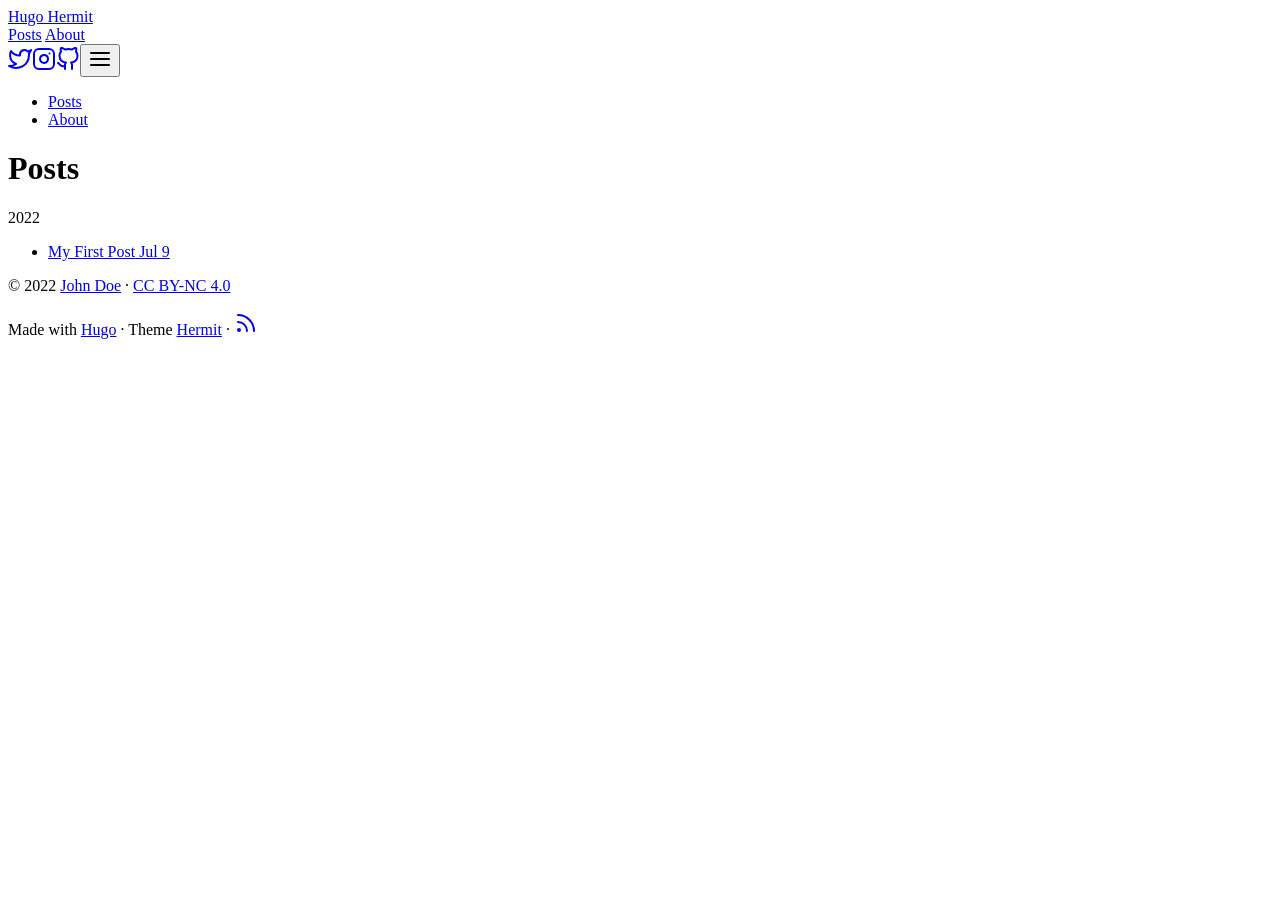
==== posts/index.html @ a2a975aa "deploy: e71528b0ad4938af892e83041ee62c88c301e64d" ====
<!doctype html><html lang=en-us><head><meta charset=utf-8><meta name=viewport content="width=device-width,initial-scale=1"><meta http-equiv=x-ua-compatible content="ie=edge"><meta name=theme-color content="#494f5c"><meta name=msapplication-TileColor content="#494f5c"><meta itemprop=name content="Posts"><meta itemprop=description content><meta property="og:title" content="Posts"><meta property="og:description" content><meta property="og:type" content="website"><meta property="og:url" content="https://blog.fleetingtimer.top/posts/"><meta name=twitter:card content="summary"><meta name=twitter:title content="Posts"><meta name=twitter:description content><link rel=apple-touch-icon sizes=180x180 href=/apple-touch-icon.png><link rel=icon type=image/png sizes=32x32 href=/favicon-32x32.png><link rel=icon type=image/png sizes=16x16 href=/favicon-16x16.png><link rel=manifest href=/site.webmanifest><link rel=mask-icon href=/safari-pinned-tab.svg color><link rel="shortcut icon" href=/favicon.ico><title>Posts</title><link rel=alternate type=application/rss+xml href=https://blog.fleetingtimer.top/posts/index.xml title=Posts><link rel=stylesheet href=https://blog.fleetingtimer.top/css/style.min.eac77496566fd7d5768fd650ddb0b2b181ca6a2d7c5fdd6fe6b8ba4bf47e566f.css integrity="sha256-6sd0llZv19V2j9ZQ3bCysYHKai18X91v5ri6S/R+Vm8=" crossorigin=anonymous></head><body id=page><header id=site-header class="animated slideInUp"><div class="hdr-wrapper section-inner"><div class=hdr-left><div class=site-branding><a href=https://blog.fleetingtimer.top>Hugo Hermit</a></div><nav class="site-nav hide-in-mobile"><a href=https://blog.fleetingtimer.top/posts/>Posts</a>
<a href=https://blog.fleetingtimer.top/about-hugo/>About</a></nav></div><div class="hdr-right hdr-icons"><span class="hdr-social hide-in-mobile"><a href=https://twitter.com/ target=_blank rel="noopener me" title=Twitter><svg xmlns="http://www.w3.org/2000/svg" class="feather" width="24" height="24" viewBox="0 0 24 24" fill="none" stroke="currentcolor" stroke-width="2" stroke-linecap="round" stroke-linejoin="round"><path d="M23 3a10.9 10.9.0 01-3.14 1.53 4.48 4.48.0 00-7.86 3v1A10.66 10.66.0 013 4s-4 9 5 13a11.64 11.64.0 01-7 2c9 5 20 0 20-11.5a4.5 4.5.0 00-.08-.83A7.72 7.72.0 0023 3z"/></svg></a><a href=https://instagram.com/ target=_blank rel="noopener me" title=Instagram><svg xmlns="http://www.w3.org/2000/svg" class="feather" width="24" height="24" viewBox="0 0 24 24" fill="none" stroke="currentcolor" stroke-width="2" stroke-linecap="round" stroke-linejoin="round"><rect x="2" y="2" width="20" height="20" rx="5" ry="5"/><path d="M16 11.37A4 4 0 1112.63 8 4 4 0 0116 11.37z"/><line x1="17.5" y1="6.5" x2="17.5" y2="6.5"/></svg></a><a href=https://github.com/ target=_blank rel="noopener me" title=Github><svg xmlns="http://www.w3.org/2000/svg" class="feather" width="24" height="24" viewBox="0 0 24 24" fill="none" stroke="currentcolor" stroke-width="2" stroke-linecap="round" stroke-linejoin="round"><path d="M9 19c-5 1.5-5-2.5-7-3m14 6v-3.87a3.37 3.37.0 00-.94-2.61c3.14-.35 6.44-1.54 6.44-7A5.44 5.44.0 0020 4.77 5.07 5.07.0 0019.91 1S18.73.65 16 2.48a13.38 13.38.0 00-7 0C6.27.65 5.09 1 5.09 1A5.07 5.07.0 005 4.77 5.44 5.44.0 003.5 8.55c0 5.42 3.3 6.61 6.44 7A3.37 3.37.0 009 18.13V22"/></svg></a></span><button id=menu-btn class=hdr-btn title=Menu><svg xmlns="http://www.w3.org/2000/svg" width="24" height="24" viewBox="0 0 24 24" fill="none" stroke="currentcolor" stroke-width="2" stroke-linecap="round" stroke-linejoin="round" class="feather feather-menu"><line x1="3" y1="12" x2="21" y2="12"/><line x1="3" y1="6" x2="21" y2="6"/><line x1="3" y1="18" x2="21" y2="18"/></svg></button></div></div></header><div id=mobile-menu class="animated fast"><ul><li><a href=https://blog.fleetingtimer.top/posts/>Posts</a></li><li><a href=https://blog.fleetingtimer.top/about-hugo/>About</a></li></ul></div><main class="site-main section-inner thin animated fadeIn faster"><h1>Posts</h1><div class=posts-group><div class=post-year id=2022>2022</div><ul class=posts-list><li class=post-item><a href=https://blog.fleetingtimer.top/posts/my-first-post/><span class=post-title>My First Post</span>
<span class=post-day>Jul 9</span></a></li></ul></div></main><footer id=site-footer class="section-inner thin animated fadeIn faster"><p>&copy; 2022 <a href=https://blog.fleetingtimer.top>John Doe</a> &#183; <a href=https://creativecommons.org/licenses/by-nc/4.0/ target=_blank rel=noopener>CC BY-NC 4.0</a></p><p>Made with <a href=https://gohugo.io/ target=_blank rel=noopener>Hugo</a> &#183; Theme <a href=https://github.com/Track3/hermit target=_blank rel=noopener>Hermit</a> &#183; <a href=https://blog.fleetingtimer.top/posts/index.xml target=_blank title=rss><svg xmlns="http://www.w3.org/2000/svg" width="24" height="24" viewBox="0 0 24 24" fill="none" stroke="currentcolor" stroke-width="2" stroke-linecap="round" stroke-linejoin="round" class="feather feather-rss"><path d="M4 11a9 9 0 019 9"/><path d="M4 4a16 16 0 0116 16"/><circle cx="5" cy="19" r="1"/></svg></a></p></footer><script src=https://blog.fleetingtimer.top/js/bundle.min.580988ed2982bcbb74a1773c7abea97b43e4c43b9324e10cda0813ec6ec4bb67.js integrity="sha256-WAmI7SmCvLt0oXc8er6pe0PkxDuTJOEM2ggT7G7Eu2c=" crossorigin=anonymous></script></body></html>
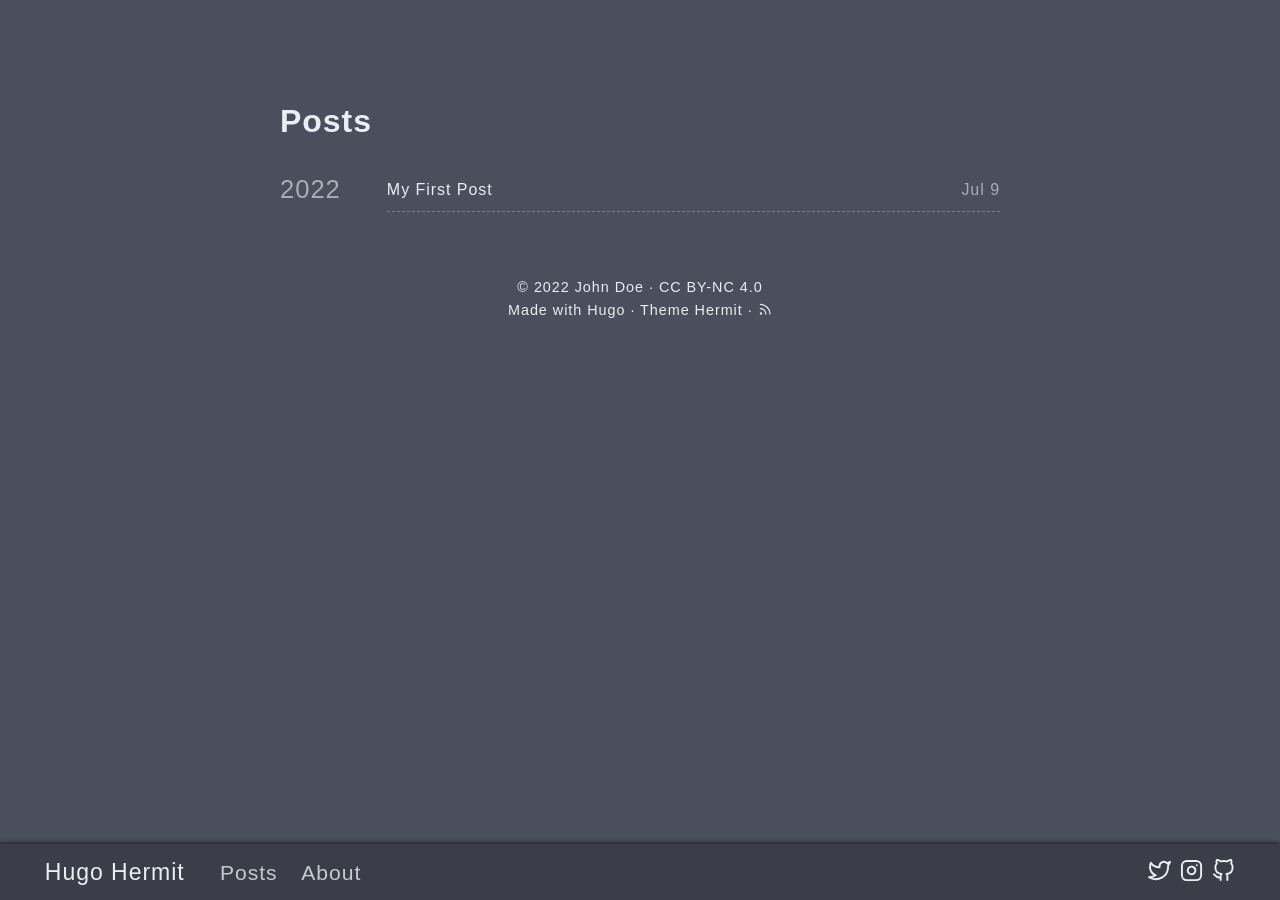
==== commit 07dbe681: "deploy: 2e430f9b9a7488ca18f07d260e35e0ac5beb6c5e" ====
--- a/posts/index.html
+++ b/posts/index.html
@@ -1,3 +1,3 @@
-<!doctype html><html lang=en-us><head><meta charset=utf-8><meta name=viewport content="width=device-width,initial-scale=1"><meta http-equiv=x-ua-compatible content="ie=edge"><meta name=theme-color content="#494f5c"><meta name=msapplication-TileColor content="#494f5c"><meta itemprop=name content="Posts"><meta itemprop=description content><meta property="og:title" content="Posts"><meta property="og:description" content><meta property="og:type" content="website"><meta property="og:url" content="https://blog.fleetingtimer.top/posts/"><meta name=twitter:card content="summary"><meta name=twitter:title content="Posts"><meta name=twitter:description content><link rel=apple-touch-icon sizes=180x180 href=/apple-touch-icon.png><link rel=icon type=image/png sizes=32x32 href=/favicon-32x32.png><link rel=icon type=image/png sizes=16x16 href=/favicon-16x16.png><link rel=manifest href=/site.webmanifest><link rel=mask-icon href=/safari-pinned-tab.svg color><link rel="shortcut icon" href=/favicon.ico><title>Posts</title><link rel=alternate type=application/rss+xml href=https://blog.fleetingtimer.top/posts/index.xml title=Posts><link rel=stylesheet href=https://blog.fleetingtimer.top/css/style.min.eac77496566fd7d5768fd650ddb0b2b181ca6a2d7c5fdd6fe6b8ba4bf47e566f.css integrity="sha256-6sd0llZv19V2j9ZQ3bCysYHKai18X91v5ri6S/R+Vm8=" crossorigin=anonymous></head><body id=page><header id=site-header class="animated slideInUp"><div class="hdr-wrapper section-inner"><div class=hdr-left><div class=site-branding><a href=https://blog.fleetingtimer.top>Hugo Hermit</a></div><nav class="site-nav hide-in-mobile"><a href=https://blog.fleetingtimer.top/posts/>Posts</a>
-<a href=https://blog.fleetingtimer.top/about-hugo/>About</a></nav></div><div class="hdr-right hdr-icons"><span class="hdr-social hide-in-mobile"><a href=https://twitter.com/ target=_blank rel="noopener me" title=Twitter><svg xmlns="http://www.w3.org/2000/svg" class="feather" width="24" height="24" viewBox="0 0 24 24" fill="none" stroke="currentcolor" stroke-width="2" stroke-linecap="round" stroke-linejoin="round"><path d="M23 3a10.9 10.9.0 01-3.14 1.53 4.48 4.48.0 00-7.86 3v1A10.66 10.66.0 013 4s-4 9 5 13a11.64 11.64.0 01-7 2c9 5 20 0 20-11.5a4.5 4.5.0 00-.08-.83A7.72 7.72.0 0023 3z"/></svg></a><a href=https://instagram.com/ target=_blank rel="noopener me" title=Instagram><svg xmlns="http://www.w3.org/2000/svg" class="feather" width="24" height="24" viewBox="0 0 24 24" fill="none" stroke="currentcolor" stroke-width="2" stroke-linecap="round" stroke-linejoin="round"><rect x="2" y="2" width="20" height="20" rx="5" ry="5"/><path d="M16 11.37A4 4 0 1112.63 8 4 4 0 0116 11.37z"/><line x1="17.5" y1="6.5" x2="17.5" y2="6.5"/></svg></a><a href=https://github.com/ target=_blank rel="noopener me" title=Github><svg xmlns="http://www.w3.org/2000/svg" class="feather" width="24" height="24" viewBox="0 0 24 24" fill="none" stroke="currentcolor" stroke-width="2" stroke-linecap="round" stroke-linejoin="round"><path d="M9 19c-5 1.5-5-2.5-7-3m14 6v-3.87a3.37 3.37.0 00-.94-2.61c3.14-.35 6.44-1.54 6.44-7A5.44 5.44.0 0020 4.77 5.07 5.07.0 0019.91 1S18.73.65 16 2.48a13.38 13.38.0 00-7 0C6.27.65 5.09 1 5.09 1A5.07 5.07.0 005 4.77 5.44 5.44.0 003.5 8.55c0 5.42 3.3 6.61 6.44 7A3.37 3.37.0 009 18.13V22"/></svg></a></span><button id=menu-btn class=hdr-btn title=Menu><svg xmlns="http://www.w3.org/2000/svg" width="24" height="24" viewBox="0 0 24 24" fill="none" stroke="currentcolor" stroke-width="2" stroke-linecap="round" stroke-linejoin="round" class="feather feather-menu"><line x1="3" y1="12" x2="21" y2="12"/><line x1="3" y1="6" x2="21" y2="6"/><line x1="3" y1="18" x2="21" y2="18"/></svg></button></div></div></header><div id=mobile-menu class="animated fast"><ul><li><a href=https://blog.fleetingtimer.top/posts/>Posts</a></li><li><a href=https://blog.fleetingtimer.top/about-hugo/>About</a></li></ul></div><main class="site-main section-inner thin animated fadeIn faster"><h1>Posts</h1><div class=posts-group><div class=post-year id=2022>2022</div><ul class=posts-list><li class=post-item><a href=https://blog.fleetingtimer.top/posts/my-first-post/><span class=post-title>My First Post</span>
-<span class=post-day>Jul 9</span></a></li></ul></div></main><footer id=site-footer class="section-inner thin animated fadeIn faster"><p>&copy; 2022 <a href=https://blog.fleetingtimer.top>John Doe</a> &#183; <a href=https://creativecommons.org/licenses/by-nc/4.0/ target=_blank rel=noopener>CC BY-NC 4.0</a></p><p>Made with <a href=https://gohugo.io/ target=_blank rel=noopener>Hugo</a> &#183; Theme <a href=https://github.com/Track3/hermit target=_blank rel=noopener>Hermit</a> &#183; <a href=https://blog.fleetingtimer.top/posts/index.xml target=_blank title=rss><svg xmlns="http://www.w3.org/2000/svg" width="24" height="24" viewBox="0 0 24 24" fill="none" stroke="currentcolor" stroke-width="2" stroke-linecap="round" stroke-linejoin="round" class="feather feather-rss"><path d="M4 11a9 9 0 019 9"/><path d="M4 4a16 16 0 0116 16"/><circle cx="5" cy="19" r="1"/></svg></a></p></footer><script src=https://blog.fleetingtimer.top/js/bundle.min.580988ed2982bcbb74a1773c7abea97b43e4c43b9324e10cda0813ec6ec4bb67.js integrity="sha256-WAmI7SmCvLt0oXc8er6pe0PkxDuTJOEM2ggT7G7Eu2c=" crossorigin=anonymous></script></body></html>+<!doctype html><html lang=en-us><head><meta charset=utf-8><meta name=viewport content="width=device-width,initial-scale=1"><meta http-equiv=x-ua-compatible content="ie=edge"><meta name=theme-color content="#494f5c"><meta name=msapplication-TileColor content="#494f5c"><meta itemprop=name content="Posts"><meta itemprop=description content><meta property="og:title" content="Posts"><meta property="og:description" content><meta property="og:type" content="website"><meta property="og:url" content="https://fleetingtimer.github.io/posts/"><meta name=twitter:card content="summary"><meta name=twitter:title content="Posts"><meta name=twitter:description content><link rel=apple-touch-icon sizes=180x180 href=/apple-touch-icon.png><link rel=icon type=image/png sizes=32x32 href=/favicon-32x32.png><link rel=icon type=image/png sizes=16x16 href=/favicon-16x16.png><link rel=manifest href=/site.webmanifest><link rel=mask-icon href=/safari-pinned-tab.svg color><link rel="shortcut icon" href=/favicon.ico><title>Posts</title><link rel=alternate type=application/rss+xml href=https://fleetingtimer.github.io/posts/index.xml title=Posts><link rel=stylesheet href=https://fleetingtimer.github.io/css/style.min.eac77496566fd7d5768fd650ddb0b2b181ca6a2d7c5fdd6fe6b8ba4bf47e566f.css integrity="sha256-6sd0llZv19V2j9ZQ3bCysYHKai18X91v5ri6S/R+Vm8=" crossorigin=anonymous></head><body id=page><header id=site-header class="animated slideInUp"><div class="hdr-wrapper section-inner"><div class=hdr-left><div class=site-branding><a href=https://fleetingtimer.github.io>Hugo Hermit</a></div><nav class="site-nav hide-in-mobile"><a href=https://fleetingtimer.github.io/posts/>Posts</a>
+<a href=https://fleetingtimer.github.io/about-hugo/>About</a></nav></div><div class="hdr-right hdr-icons"><span class="hdr-social hide-in-mobile"><a href=https://twitter.com/ target=_blank rel="noopener me" title=Twitter><svg xmlns="http://www.w3.org/2000/svg" class="feather" width="24" height="24" viewBox="0 0 24 24" fill="none" stroke="currentcolor" stroke-width="2" stroke-linecap="round" stroke-linejoin="round"><path d="M23 3a10.9 10.9.0 01-3.14 1.53 4.48 4.48.0 00-7.86 3v1A10.66 10.66.0 013 4s-4 9 5 13a11.64 11.64.0 01-7 2c9 5 20 0 20-11.5a4.5 4.5.0 00-.08-.83A7.72 7.72.0 0023 3z"/></svg></a><a href=https://instagram.com/ target=_blank rel="noopener me" title=Instagram><svg xmlns="http://www.w3.org/2000/svg" class="feather" width="24" height="24" viewBox="0 0 24 24" fill="none" stroke="currentcolor" stroke-width="2" stroke-linecap="round" stroke-linejoin="round"><rect x="2" y="2" width="20" height="20" rx="5" ry="5"/><path d="M16 11.37A4 4 0 1112.63 8 4 4 0 0116 11.37z"/><line x1="17.5" y1="6.5" x2="17.5" y2="6.5"/></svg></a><a href=https://github.com/ target=_blank rel="noopener me" title=Github><svg xmlns="http://www.w3.org/2000/svg" class="feather" width="24" height="24" viewBox="0 0 24 24" fill="none" stroke="currentcolor" stroke-width="2" stroke-linecap="round" stroke-linejoin="round"><path d="M9 19c-5 1.5-5-2.5-7-3m14 6v-3.87a3.37 3.37.0 00-.94-2.61c3.14-.35 6.44-1.54 6.44-7A5.44 5.44.0 0020 4.77 5.07 5.07.0 0019.91 1S18.73.65 16 2.48a13.38 13.38.0 00-7 0C6.27.65 5.09 1 5.09 1A5.07 5.07.0 005 4.77 5.44 5.44.0 003.5 8.55c0 5.42 3.3 6.61 6.44 7A3.37 3.37.0 009 18.13V22"/></svg></a></span><button id=menu-btn class=hdr-btn title=Menu><svg xmlns="http://www.w3.org/2000/svg" width="24" height="24" viewBox="0 0 24 24" fill="none" stroke="currentcolor" stroke-width="2" stroke-linecap="round" stroke-linejoin="round" class="feather feather-menu"><line x1="3" y1="12" x2="21" y2="12"/><line x1="3" y1="6" x2="21" y2="6"/><line x1="3" y1="18" x2="21" y2="18"/></svg></button></div></div></header><div id=mobile-menu class="animated fast"><ul><li><a href=https://fleetingtimer.github.io/posts/>Posts</a></li><li><a href=https://fleetingtimer.github.io/about-hugo/>About</a></li></ul></div><main class="site-main section-inner thin animated fadeIn faster"><h1>Posts</h1><div class=posts-group><div class=post-year id=2022>2022</div><ul class=posts-list><li class=post-item><a href=https://fleetingtimer.github.io/posts/my-first-post/><span class=post-title>My First Post</span>
+<span class=post-day>Jul 9</span></a></li></ul></div></main><footer id=site-footer class="section-inner thin animated fadeIn faster"><p>&copy; 2022 <a href=https://fleetingtimer.github.io>John Doe</a> &#183; <a href=https://creativecommons.org/licenses/by-nc/4.0/ target=_blank rel=noopener>CC BY-NC 4.0</a></p><p>Made with <a href=https://gohugo.io/ target=_blank rel=noopener>Hugo</a> &#183; Theme <a href=https://github.com/Track3/hermit target=_blank rel=noopener>Hermit</a> &#183; <a href=https://fleetingtimer.github.io/posts/index.xml target=_blank title=rss><svg xmlns="http://www.w3.org/2000/svg" width="24" height="24" viewBox="0 0 24 24" fill="none" stroke="currentcolor" stroke-width="2" stroke-linecap="round" stroke-linejoin="round" class="feather feather-rss"><path d="M4 11a9 9 0 019 9"/><path d="M4 4a16 16 0 0116 16"/><circle cx="5" cy="19" r="1"/></svg></a></p></footer><script src=https://fleetingtimer.github.io/js/bundle.min.580988ed2982bcbb74a1773c7abea97b43e4c43b9324e10cda0813ec6ec4bb67.js integrity="sha256-WAmI7SmCvLt0oXc8er6pe0PkxDuTJOEM2ggT7G7Eu2c=" crossorigin=anonymous></script></body></html>
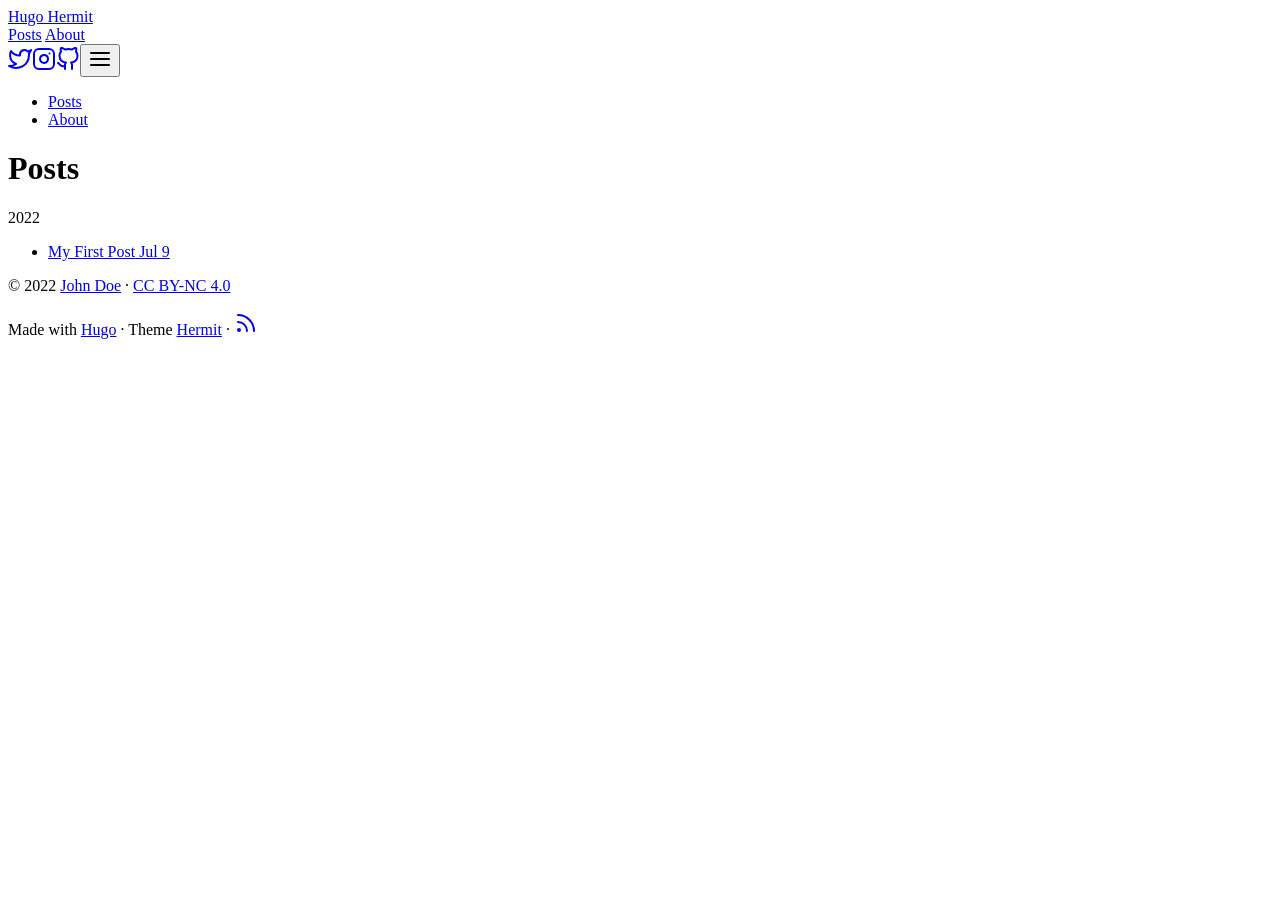
==== commit 07c1af4d: "deploy: 2db78796de0b748880aaa35a4fdeaba259625cc9" ====
--- a/posts/index.html
+++ b/posts/index.html
@@ -1,3 +1,3 @@
-<!doctype html><html lang=en-us><head><meta charset=utf-8><meta name=viewport content="width=device-width,initial-scale=1"><meta http-equiv=x-ua-compatible content="ie=edge"><meta name=theme-color content="#494f5c"><meta name=msapplication-TileColor content="#494f5c"><meta itemprop=name content="Posts"><meta itemprop=description content><meta property="og:title" content="Posts"><meta property="og:description" content><meta property="og:type" content="website"><meta property="og:url" content="https://fleetingtimer.github.io/posts/"><meta name=twitter:card content="summary"><meta name=twitter:title content="Posts"><meta name=twitter:description content><link rel=apple-touch-icon sizes=180x180 href=/apple-touch-icon.png><link rel=icon type=image/png sizes=32x32 href=/favicon-32x32.png><link rel=icon type=image/png sizes=16x16 href=/favicon-16x16.png><link rel=manifest href=/site.webmanifest><link rel=mask-icon href=/safari-pinned-tab.svg color><link rel="shortcut icon" href=/favicon.ico><title>Posts</title><link rel=alternate type=application/rss+xml href=https://fleetingtimer.github.io/posts/index.xml title=Posts><link rel=stylesheet href=https://fleetingtimer.github.io/css/style.min.eac77496566fd7d5768fd650ddb0b2b181ca6a2d7c5fdd6fe6b8ba4bf47e566f.css integrity="sha256-6sd0llZv19V2j9ZQ3bCysYHKai18X91v5ri6S/R+Vm8=" crossorigin=anonymous></head><body id=page><header id=site-header class="animated slideInUp"><div class="hdr-wrapper section-inner"><div class=hdr-left><div class=site-branding><a href=https://fleetingtimer.github.io>Hugo Hermit</a></div><nav class="site-nav hide-in-mobile"><a href=https://fleetingtimer.github.io/posts/>Posts</a>
-<a href=https://fleetingtimer.github.io/about-hugo/>About</a></nav></div><div class="hdr-right hdr-icons"><span class="hdr-social hide-in-mobile"><a href=https://twitter.com/ target=_blank rel="noopener me" title=Twitter><svg xmlns="http://www.w3.org/2000/svg" class="feather" width="24" height="24" viewBox="0 0 24 24" fill="none" stroke="currentcolor" stroke-width="2" stroke-linecap="round" stroke-linejoin="round"><path d="M23 3a10.9 10.9.0 01-3.14 1.53 4.48 4.48.0 00-7.86 3v1A10.66 10.66.0 013 4s-4 9 5 13a11.64 11.64.0 01-7 2c9 5 20 0 20-11.5a4.5 4.5.0 00-.08-.83A7.72 7.72.0 0023 3z"/></svg></a><a href=https://instagram.com/ target=_blank rel="noopener me" title=Instagram><svg xmlns="http://www.w3.org/2000/svg" class="feather" width="24" height="24" viewBox="0 0 24 24" fill="none" stroke="currentcolor" stroke-width="2" stroke-linecap="round" stroke-linejoin="round"><rect x="2" y="2" width="20" height="20" rx="5" ry="5"/><path d="M16 11.37A4 4 0 1112.63 8 4 4 0 0116 11.37z"/><line x1="17.5" y1="6.5" x2="17.5" y2="6.5"/></svg></a><a href=https://github.com/ target=_blank rel="noopener me" title=Github><svg xmlns="http://www.w3.org/2000/svg" class="feather" width="24" height="24" viewBox="0 0 24 24" fill="none" stroke="currentcolor" stroke-width="2" stroke-linecap="round" stroke-linejoin="round"><path d="M9 19c-5 1.5-5-2.5-7-3m14 6v-3.87a3.37 3.37.0 00-.94-2.61c3.14-.35 6.44-1.54 6.44-7A5.44 5.44.0 0020 4.77 5.07 5.07.0 0019.91 1S18.73.65 16 2.48a13.38 13.38.0 00-7 0C6.27.65 5.09 1 5.09 1A5.07 5.07.0 005 4.77 5.44 5.44.0 003.5 8.55c0 5.42 3.3 6.61 6.44 7A3.37 3.37.0 009 18.13V22"/></svg></a></span><button id=menu-btn class=hdr-btn title=Menu><svg xmlns="http://www.w3.org/2000/svg" width="24" height="24" viewBox="0 0 24 24" fill="none" stroke="currentcolor" stroke-width="2" stroke-linecap="round" stroke-linejoin="round" class="feather feather-menu"><line x1="3" y1="12" x2="21" y2="12"/><line x1="3" y1="6" x2="21" y2="6"/><line x1="3" y1="18" x2="21" y2="18"/></svg></button></div></div></header><div id=mobile-menu class="animated fast"><ul><li><a href=https://fleetingtimer.github.io/posts/>Posts</a></li><li><a href=https://fleetingtimer.github.io/about-hugo/>About</a></li></ul></div><main class="site-main section-inner thin animated fadeIn faster"><h1>Posts</h1><div class=posts-group><div class=post-year id=2022>2022</div><ul class=posts-list><li class=post-item><a href=https://fleetingtimer.github.io/posts/my-first-post/><span class=post-title>My First Post</span>
-<span class=post-day>Jul 9</span></a></li></ul></div></main><footer id=site-footer class="section-inner thin animated fadeIn faster"><p>&copy; 2022 <a href=https://fleetingtimer.github.io>John Doe</a> &#183; <a href=https://creativecommons.org/licenses/by-nc/4.0/ target=_blank rel=noopener>CC BY-NC 4.0</a></p><p>Made with <a href=https://gohugo.io/ target=_blank rel=noopener>Hugo</a> &#183; Theme <a href=https://github.com/Track3/hermit target=_blank rel=noopener>Hermit</a> &#183; <a href=https://fleetingtimer.github.io/posts/index.xml target=_blank title=rss><svg xmlns="http://www.w3.org/2000/svg" width="24" height="24" viewBox="0 0 24 24" fill="none" stroke="currentcolor" stroke-width="2" stroke-linecap="round" stroke-linejoin="round" class="feather feather-rss"><path d="M4 11a9 9 0 019 9"/><path d="M4 4a16 16 0 0116 16"/><circle cx="5" cy="19" r="1"/></svg></a></p></footer><script src=https://fleetingtimer.github.io/js/bundle.min.580988ed2982bcbb74a1773c7abea97b43e4c43b9324e10cda0813ec6ec4bb67.js integrity="sha256-WAmI7SmCvLt0oXc8er6pe0PkxDuTJOEM2ggT7G7Eu2c=" crossorigin=anonymous></script></body></html>+<!doctype html><html lang=en-us><head><meta charset=utf-8><meta name=viewport content="width=device-width,initial-scale=1"><meta http-equiv=x-ua-compatible content="ie=edge"><meta name=theme-color content="#494f5c"><meta name=msapplication-TileColor content="#494f5c"><meta itemprop=name content="Posts"><meta itemprop=description content><meta property="og:title" content="Posts"><meta property="og:description" content><meta property="og:type" content="website"><meta property="og:url" content="https://blog.fleetingtimer.top/posts/"><meta name=twitter:card content="summary"><meta name=twitter:title content="Posts"><meta name=twitter:description content><link rel=apple-touch-icon sizes=180x180 href=/apple-touch-icon.png><link rel=icon type=image/png sizes=32x32 href=/favicon-32x32.png><link rel=icon type=image/png sizes=16x16 href=/favicon-16x16.png><link rel=manifest href=/site.webmanifest><link rel=mask-icon href=/safari-pinned-tab.svg color><link rel="shortcut icon" href=/favicon.ico><title>Posts</title><link rel=alternate type=application/rss+xml href=https://blog.fleetingtimer.top/posts/index.xml title=Posts><link rel=stylesheet href=https://blog.fleetingtimer.top/css/style.min.eac77496566fd7d5768fd650ddb0b2b181ca6a2d7c5fdd6fe6b8ba4bf47e566f.css integrity="sha256-6sd0llZv19V2j9ZQ3bCysYHKai18X91v5ri6S/R+Vm8=" crossorigin=anonymous></head><body id=page><header id=site-header class="animated slideInUp"><div class="hdr-wrapper section-inner"><div class=hdr-left><div class=site-branding><a href=https://blog.fleetingtimer.top>Hugo Hermit</a></div><nav class="site-nav hide-in-mobile"><a href=https://blog.fleetingtimer.top/posts/>Posts</a>
+<a href=https://blog.fleetingtimer.top/about-hugo/>About</a></nav></div><div class="hdr-right hdr-icons"><span class="hdr-social hide-in-mobile"><a href=https://twitter.com/ target=_blank rel="noopener me" title=Twitter><svg xmlns="http://www.w3.org/2000/svg" class="feather" width="24" height="24" viewBox="0 0 24 24" fill="none" stroke="currentcolor" stroke-width="2" stroke-linecap="round" stroke-linejoin="round"><path d="M23 3a10.9 10.9.0 01-3.14 1.53 4.48 4.48.0 00-7.86 3v1A10.66 10.66.0 013 4s-4 9 5 13a11.64 11.64.0 01-7 2c9 5 20 0 20-11.5a4.5 4.5.0 00-.08-.83A7.72 7.72.0 0023 3z"/></svg></a><a href=https://instagram.com/ target=_blank rel="noopener me" title=Instagram><svg xmlns="http://www.w3.org/2000/svg" class="feather" width="24" height="24" viewBox="0 0 24 24" fill="none" stroke="currentcolor" stroke-width="2" stroke-linecap="round" stroke-linejoin="round"><rect x="2" y="2" width="20" height="20" rx="5" ry="5"/><path d="M16 11.37A4 4 0 1112.63 8 4 4 0 0116 11.37z"/><line x1="17.5" y1="6.5" x2="17.5" y2="6.5"/></svg></a><a href=https://github.com/ target=_blank rel="noopener me" title=Github><svg xmlns="http://www.w3.org/2000/svg" class="feather" width="24" height="24" viewBox="0 0 24 24" fill="none" stroke="currentcolor" stroke-width="2" stroke-linecap="round" stroke-linejoin="round"><path d="M9 19c-5 1.5-5-2.5-7-3m14 6v-3.87a3.37 3.37.0 00-.94-2.61c3.14-.35 6.44-1.54 6.44-7A5.44 5.44.0 0020 4.77 5.07 5.07.0 0019.91 1S18.73.65 16 2.48a13.38 13.38.0 00-7 0C6.27.65 5.09 1 5.09 1A5.07 5.07.0 005 4.77 5.44 5.44.0 003.5 8.55c0 5.42 3.3 6.61 6.44 7A3.37 3.37.0 009 18.13V22"/></svg></a></span><button id=menu-btn class=hdr-btn title=Menu><svg xmlns="http://www.w3.org/2000/svg" width="24" height="24" viewBox="0 0 24 24" fill="none" stroke="currentcolor" stroke-width="2" stroke-linecap="round" stroke-linejoin="round" class="feather feather-menu"><line x1="3" y1="12" x2="21" y2="12"/><line x1="3" y1="6" x2="21" y2="6"/><line x1="3" y1="18" x2="21" y2="18"/></svg></button></div></div></header><div id=mobile-menu class="animated fast"><ul><li><a href=https://blog.fleetingtimer.top/posts/>Posts</a></li><li><a href=https://blog.fleetingtimer.top/about-hugo/>About</a></li></ul></div><main class="site-main section-inner thin animated fadeIn faster"><h1>Posts</h1><div class=posts-group><div class=post-year id=2022>2022</div><ul class=posts-list><li class=post-item><a href=https://blog.fleetingtimer.top/posts/my-first-post/><span class=post-title>My First Post</span>
+<span class=post-day>Jul 9</span></a></li></ul></div></main><footer id=site-footer class="section-inner thin animated fadeIn faster"><p>&copy; 2022 <a href=https://blog.fleetingtimer.top>John Doe</a> &#183; <a href=https://creativecommons.org/licenses/by-nc/4.0/ target=_blank rel=noopener>CC BY-NC 4.0</a></p><p>Made with <a href=https://gohugo.io/ target=_blank rel=noopener>Hugo</a> &#183; Theme <a href=https://github.com/Track3/hermit target=_blank rel=noopener>Hermit</a> &#183; <a href=https://blog.fleetingtimer.top/posts/index.xml target=_blank title=rss><svg xmlns="http://www.w3.org/2000/svg" width="24" height="24" viewBox="0 0 24 24" fill="none" stroke="currentcolor" stroke-width="2" stroke-linecap="round" stroke-linejoin="round" class="feather feather-rss"><path d="M4 11a9 9 0 019 9"/><path d="M4 4a16 16 0 0116 16"/><circle cx="5" cy="19" r="1"/></svg></a></p></footer><script src=https://blog.fleetingtimer.top/js/bundle.min.580988ed2982bcbb74a1773c7abea97b43e4c43b9324e10cda0813ec6ec4bb67.js integrity="sha256-WAmI7SmCvLt0oXc8er6pe0PkxDuTJOEM2ggT7G7Eu2c=" crossorigin=anonymous></script></body></html>
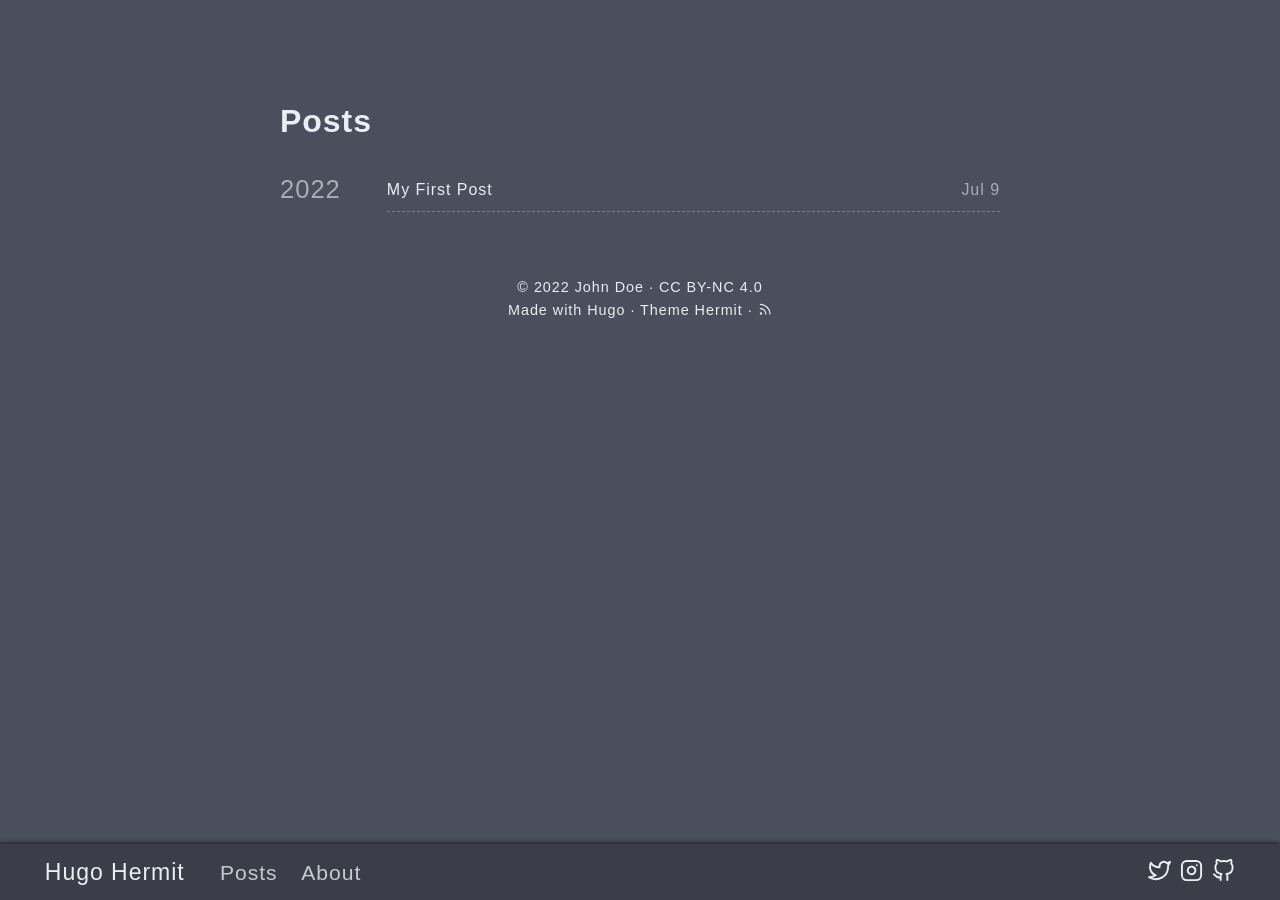
==== commit 3e3884fd: "deploy: 00d1ff5939811a421ed0d79928d23504714e923a" ====
--- a/posts/index.html
+++ b/posts/index.html
@@ -1,3 +1,3 @@
-<!doctype html><html lang=en-us><head><meta charset=utf-8><meta name=viewport content="width=device-width,initial-scale=1"><meta http-equiv=x-ua-compatible content="ie=edge"><meta name=theme-color content="#494f5c"><meta name=msapplication-TileColor content="#494f5c"><meta itemprop=name content="Posts"><meta itemprop=description content><meta property="og:title" content="Posts"><meta property="og:description" content><meta property="og:type" content="website"><meta property="og:url" content="https://blog.fleetingtimer.top/posts/"><meta name=twitter:card content="summary"><meta name=twitter:title content="Posts"><meta name=twitter:description content><link rel=apple-touch-icon sizes=180x180 href=/apple-touch-icon.png><link rel=icon type=image/png sizes=32x32 href=/favicon-32x32.png><link rel=icon type=image/png sizes=16x16 href=/favicon-16x16.png><link rel=manifest href=/site.webmanifest><link rel=mask-icon href=/safari-pinned-tab.svg color><link rel="shortcut icon" href=/favicon.ico><title>Posts</title><link rel=alternate type=application/rss+xml href=https://blog.fleetingtimer.top/posts/index.xml title=Posts><link rel=stylesheet href=https://blog.fleetingtimer.top/css/style.min.eac77496566fd7d5768fd650ddb0b2b181ca6a2d7c5fdd6fe6b8ba4bf47e566f.css integrity="sha256-6sd0llZv19V2j9ZQ3bCysYHKai18X91v5ri6S/R+Vm8=" crossorigin=anonymous></head><body id=page><header id=site-header class="animated slideInUp"><div class="hdr-wrapper section-inner"><div class=hdr-left><div class=site-branding><a href=https://blog.fleetingtimer.top>Hugo Hermit</a></div><nav class="site-nav hide-in-mobile"><a href=https://blog.fleetingtimer.top/posts/>Posts</a>
-<a href=https://blog.fleetingtimer.top/about-hugo/>About</a></nav></div><div class="hdr-right hdr-icons"><span class="hdr-social hide-in-mobile"><a href=https://twitter.com/ target=_blank rel="noopener me" title=Twitter><svg xmlns="http://www.w3.org/2000/svg" class="feather" width="24" height="24" viewBox="0 0 24 24" fill="none" stroke="currentcolor" stroke-width="2" stroke-linecap="round" stroke-linejoin="round"><path d="M23 3a10.9 10.9.0 01-3.14 1.53 4.48 4.48.0 00-7.86 3v1A10.66 10.66.0 013 4s-4 9 5 13a11.64 11.64.0 01-7 2c9 5 20 0 20-11.5a4.5 4.5.0 00-.08-.83A7.72 7.72.0 0023 3z"/></svg></a><a href=https://instagram.com/ target=_blank rel="noopener me" title=Instagram><svg xmlns="http://www.w3.org/2000/svg" class="feather" width="24" height="24" viewBox="0 0 24 24" fill="none" stroke="currentcolor" stroke-width="2" stroke-linecap="round" stroke-linejoin="round"><rect x="2" y="2" width="20" height="20" rx="5" ry="5"/><path d="M16 11.37A4 4 0 1112.63 8 4 4 0 0116 11.37z"/><line x1="17.5" y1="6.5" x2="17.5" y2="6.5"/></svg></a><a href=https://github.com/ target=_blank rel="noopener me" title=Github><svg xmlns="http://www.w3.org/2000/svg" class="feather" width="24" height="24" viewBox="0 0 24 24" fill="none" stroke="currentcolor" stroke-width="2" stroke-linecap="round" stroke-linejoin="round"><path d="M9 19c-5 1.5-5-2.5-7-3m14 6v-3.87a3.37 3.37.0 00-.94-2.61c3.14-.35 6.44-1.54 6.44-7A5.44 5.44.0 0020 4.77 5.07 5.07.0 0019.91 1S18.73.65 16 2.48a13.38 13.38.0 00-7 0C6.27.65 5.09 1 5.09 1A5.07 5.07.0 005 4.77 5.44 5.44.0 003.5 8.55c0 5.42 3.3 6.61 6.44 7A3.37 3.37.0 009 18.13V22"/></svg></a></span><button id=menu-btn class=hdr-btn title=Menu><svg xmlns="http://www.w3.org/2000/svg" width="24" height="24" viewBox="0 0 24 24" fill="none" stroke="currentcolor" stroke-width="2" stroke-linecap="round" stroke-linejoin="round" class="feather feather-menu"><line x1="3" y1="12" x2="21" y2="12"/><line x1="3" y1="6" x2="21" y2="6"/><line x1="3" y1="18" x2="21" y2="18"/></svg></button></div></div></header><div id=mobile-menu class="animated fast"><ul><li><a href=https://blog.fleetingtimer.top/posts/>Posts</a></li><li><a href=https://blog.fleetingtimer.top/about-hugo/>About</a></li></ul></div><main class="site-main section-inner thin animated fadeIn faster"><h1>Posts</h1><div class=posts-group><div class=post-year id=2022>2022</div><ul class=posts-list><li class=post-item><a href=https://blog.fleetingtimer.top/posts/my-first-post/><span class=post-title>My First Post</span>
-<span class=post-day>Jul 9</span></a></li></ul></div></main><footer id=site-footer class="section-inner thin animated fadeIn faster"><p>&copy; 2022 <a href=https://blog.fleetingtimer.top>John Doe</a> &#183; <a href=https://creativecommons.org/licenses/by-nc/4.0/ target=_blank rel=noopener>CC BY-NC 4.0</a></p><p>Made with <a href=https://gohugo.io/ target=_blank rel=noopener>Hugo</a> &#183; Theme <a href=https://github.com/Track3/hermit target=_blank rel=noopener>Hermit</a> &#183; <a href=https://blog.fleetingtimer.top/posts/index.xml target=_blank title=rss><svg xmlns="http://www.w3.org/2000/svg" width="24" height="24" viewBox="0 0 24 24" fill="none" stroke="currentcolor" stroke-width="2" stroke-linecap="round" stroke-linejoin="round" class="feather feather-rss"><path d="M4 11a9 9 0 019 9"/><path d="M4 4a16 16 0 0116 16"/><circle cx="5" cy="19" r="1"/></svg></a></p></footer><script src=https://blog.fleetingtimer.top/js/bundle.min.580988ed2982bcbb74a1773c7abea97b43e4c43b9324e10cda0813ec6ec4bb67.js integrity="sha256-WAmI7SmCvLt0oXc8er6pe0PkxDuTJOEM2ggT7G7Eu2c=" crossorigin=anonymous></script></body></html>+<!doctype html><html lang=en-us><head><meta charset=utf-8><meta name=viewport content="width=device-width,initial-scale=1"><meta http-equiv=x-ua-compatible content="ie=edge"><meta name=theme-color content="#494f5c"><meta name=msapplication-TileColor content="#494f5c"><meta itemprop=name content="Posts"><meta itemprop=description content><meta property="og:title" content="Posts"><meta property="og:description" content><meta property="og:type" content="website"><meta property="og:url" content="https://fleetingtimer.github.io/posts/"><meta name=twitter:card content="summary"><meta name=twitter:title content="Posts"><meta name=twitter:description content><link rel=apple-touch-icon sizes=180x180 href=/apple-touch-icon.png><link rel=icon type=image/png sizes=32x32 href=/favicon-32x32.png><link rel=icon type=image/png sizes=16x16 href=/favicon-16x16.png><link rel=manifest href=/site.webmanifest><link rel=mask-icon href=/safari-pinned-tab.svg color><link rel="shortcut icon" href=/favicon.ico><title>Posts</title><link rel=alternate type=application/rss+xml href=https://fleetingtimer.github.io/posts/index.xml title=Posts><link rel=stylesheet href=https://fleetingtimer.github.io/css/style.min.eac77496566fd7d5768fd650ddb0b2b181ca6a2d7c5fdd6fe6b8ba4bf47e566f.css integrity="sha256-6sd0llZv19V2j9ZQ3bCysYHKai18X91v5ri6S/R+Vm8=" crossorigin=anonymous></head><body id=page><header id=site-header class="animated slideInUp"><div class="hdr-wrapper section-inner"><div class=hdr-left><div class=site-branding><a href=https://fleetingtimer.github.io>Hugo Hermit</a></div><nav class="site-nav hide-in-mobile"><a href=https://fleetingtimer.github.io/posts/>Posts</a>
+<a href=https://fleetingtimer.github.io/about-hugo/>About</a></nav></div><div class="hdr-right hdr-icons"><span class="hdr-social hide-in-mobile"><a href=https://twitter.com/ target=_blank rel="noopener me" title=Twitter><svg xmlns="http://www.w3.org/2000/svg" class="feather" width="24" height="24" viewBox="0 0 24 24" fill="none" stroke="currentcolor" stroke-width="2" stroke-linecap="round" stroke-linejoin="round"><path d="M23 3a10.9 10.9.0 01-3.14 1.53 4.48 4.48.0 00-7.86 3v1A10.66 10.66.0 013 4s-4 9 5 13a11.64 11.64.0 01-7 2c9 5 20 0 20-11.5a4.5 4.5.0 00-.08-.83A7.72 7.72.0 0023 3z"/></svg></a><a href=https://instagram.com/ target=_blank rel="noopener me" title=Instagram><svg xmlns="http://www.w3.org/2000/svg" class="feather" width="24" height="24" viewBox="0 0 24 24" fill="none" stroke="currentcolor" stroke-width="2" stroke-linecap="round" stroke-linejoin="round"><rect x="2" y="2" width="20" height="20" rx="5" ry="5"/><path d="M16 11.37A4 4 0 1112.63 8 4 4 0 0116 11.37z"/><line x1="17.5" y1="6.5" x2="17.5" y2="6.5"/></svg></a><a href=https://github.com/ target=_blank rel="noopener me" title=Github><svg xmlns="http://www.w3.org/2000/svg" class="feather" width="24" height="24" viewBox="0 0 24 24" fill="none" stroke="currentcolor" stroke-width="2" stroke-linecap="round" stroke-linejoin="round"><path d="M9 19c-5 1.5-5-2.5-7-3m14 6v-3.87a3.37 3.37.0 00-.94-2.61c3.14-.35 6.44-1.54 6.44-7A5.44 5.44.0 0020 4.77 5.07 5.07.0 0019.91 1S18.73.65 16 2.48a13.38 13.38.0 00-7 0C6.27.65 5.09 1 5.09 1A5.07 5.07.0 005 4.77 5.44 5.44.0 003.5 8.55c0 5.42 3.3 6.61 6.44 7A3.37 3.37.0 009 18.13V22"/></svg></a></span><button id=menu-btn class=hdr-btn title=Menu><svg xmlns="http://www.w3.org/2000/svg" width="24" height="24" viewBox="0 0 24 24" fill="none" stroke="currentcolor" stroke-width="2" stroke-linecap="round" stroke-linejoin="round" class="feather feather-menu"><line x1="3" y1="12" x2="21" y2="12"/><line x1="3" y1="6" x2="21" y2="6"/><line x1="3" y1="18" x2="21" y2="18"/></svg></button></div></div></header><div id=mobile-menu class="animated fast"><ul><li><a href=https://fleetingtimer.github.io/posts/>Posts</a></li><li><a href=https://fleetingtimer.github.io/about-hugo/>About</a></li></ul></div><main class="site-main section-inner thin animated fadeIn faster"><h1>Posts</h1><div class=posts-group><div class=post-year id=2022>2022</div><ul class=posts-list><li class=post-item><a href=https://fleetingtimer.github.io/posts/my-first-post/><span class=post-title>My First Post</span>
+<span class=post-day>Jul 9</span></a></li></ul></div></main><footer id=site-footer class="section-inner thin animated fadeIn faster"><p>&copy; 2022 <a href=https://fleetingtimer.github.io>John Doe</a> &#183; <a href=https://creativecommons.org/licenses/by-nc/4.0/ target=_blank rel=noopener>CC BY-NC 4.0</a></p><p>Made with <a href=https://gohugo.io/ target=_blank rel=noopener>Hugo</a> &#183; Theme <a href=https://github.com/Track3/hermit target=_blank rel=noopener>Hermit</a> &#183; <a href=https://fleetingtimer.github.io/posts/index.xml target=_blank title=rss><svg xmlns="http://www.w3.org/2000/svg" width="24" height="24" viewBox="0 0 24 24" fill="none" stroke="currentcolor" stroke-width="2" stroke-linecap="round" stroke-linejoin="round" class="feather feather-rss"><path d="M4 11a9 9 0 019 9"/><path d="M4 4a16 16 0 0116 16"/><circle cx="5" cy="19" r="1"/></svg></a></p></footer><script src=https://fleetingtimer.github.io/js/bundle.min.580988ed2982bcbb74a1773c7abea97b43e4c43b9324e10cda0813ec6ec4bb67.js integrity="sha256-WAmI7SmCvLt0oXc8er6pe0PkxDuTJOEM2ggT7G7Eu2c=" crossorigin=anonymous></script></body></html>
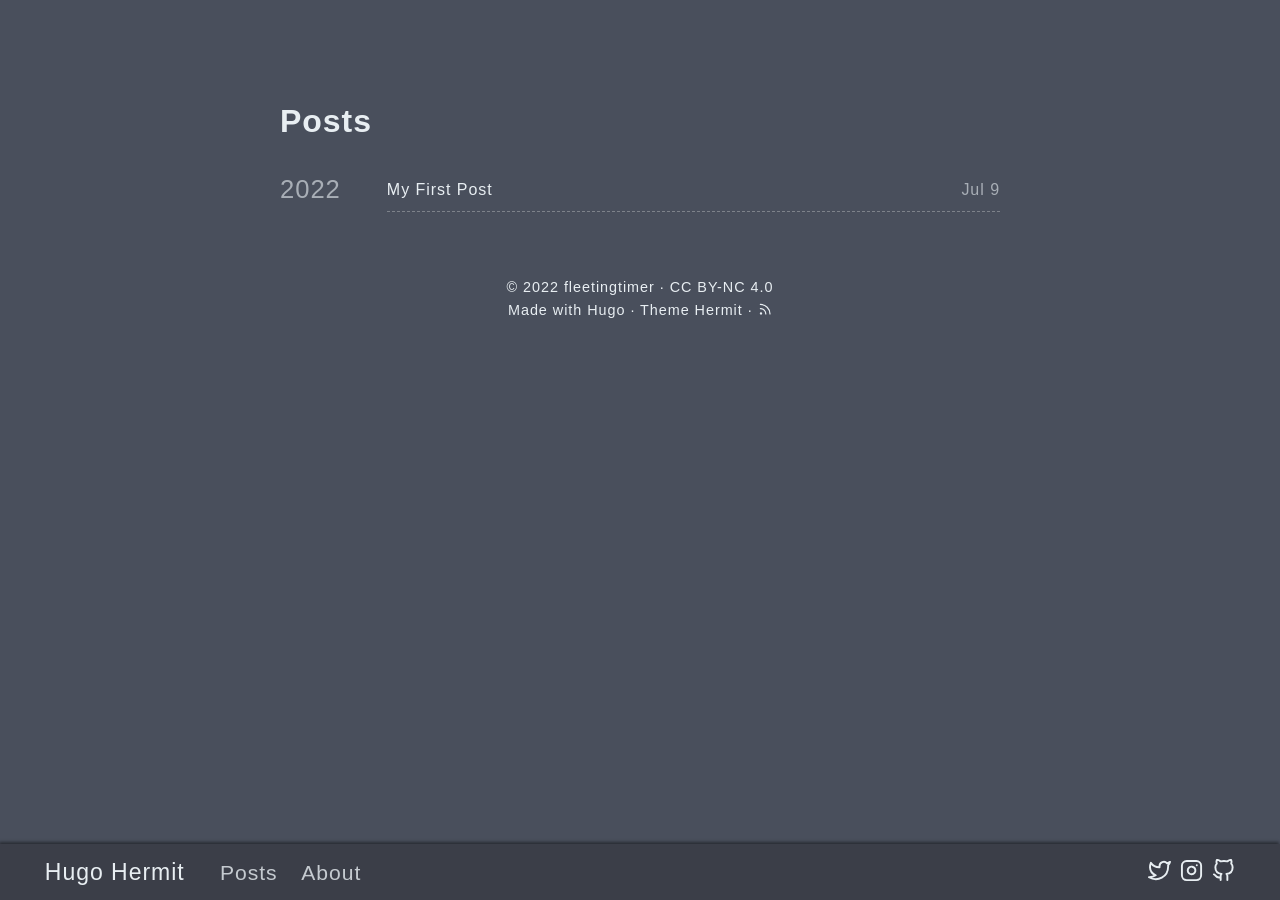
==== commit 7c287dcc: "deploy: 73fd4703a450af412182a6febbfcd0381e3f5fb9" ====
--- a/posts/index.html
+++ b/posts/index.html
@@ -1,3 +1,3 @@
 <!doctype html><html lang=en-us><head><meta charset=utf-8><meta name=viewport content="width=device-width,initial-scale=1"><meta http-equiv=x-ua-compatible content="ie=edge"><meta name=theme-color content="#494f5c"><meta name=msapplication-TileColor content="#494f5c"><meta itemprop=name content="Posts"><meta itemprop=description content><meta property="og:title" content="Posts"><meta property="og:description" content><meta property="og:type" content="website"><meta property="og:url" content="https://fleetingtimer.github.io/posts/"><meta name=twitter:card content="summary"><meta name=twitter:title content="Posts"><meta name=twitter:description content><link rel=apple-touch-icon sizes=180x180 href=/apple-touch-icon.png><link rel=icon type=image/png sizes=32x32 href=/favicon-32x32.png><link rel=icon type=image/png sizes=16x16 href=/favicon-16x16.png><link rel=manifest href=/site.webmanifest><link rel=mask-icon href=/safari-pinned-tab.svg color><link rel="shortcut icon" href=/favicon.ico><title>Posts</title><link rel=alternate type=application/rss+xml href=https://fleetingtimer.github.io/posts/index.xml title=Posts><link rel=stylesheet href=https://fleetingtimer.github.io/css/style.min.eac77496566fd7d5768fd650ddb0b2b181ca6a2d7c5fdd6fe6b8ba4bf47e566f.css integrity="sha256-6sd0llZv19V2j9ZQ3bCysYHKai18X91v5ri6S/R+Vm8=" crossorigin=anonymous></head><body id=page><header id=site-header class="animated slideInUp"><div class="hdr-wrapper section-inner"><div class=hdr-left><div class=site-branding><a href=https://fleetingtimer.github.io>Hugo Hermit</a></div><nav class="site-nav hide-in-mobile"><a href=https://fleetingtimer.github.io/posts/>Posts</a>
 <a href=https://fleetingtimer.github.io/about-hugo/>About</a></nav></div><div class="hdr-right hdr-icons"><span class="hdr-social hide-in-mobile"><a href=https://twitter.com/ target=_blank rel="noopener me" title=Twitter><svg xmlns="http://www.w3.org/2000/svg" class="feather" width="24" height="24" viewBox="0 0 24 24" fill="none" stroke="currentcolor" stroke-width="2" stroke-linecap="round" stroke-linejoin="round"><path d="M23 3a10.9 10.9.0 01-3.14 1.53 4.48 4.48.0 00-7.86 3v1A10.66 10.66.0 013 4s-4 9 5 13a11.64 11.64.0 01-7 2c9 5 20 0 20-11.5a4.5 4.5.0 00-.08-.83A7.72 7.72.0 0023 3z"/></svg></a><a href=https://instagram.com/ target=_blank rel="noopener me" title=Instagram><svg xmlns="http://www.w3.org/2000/svg" class="feather" width="24" height="24" viewBox="0 0 24 24" fill="none" stroke="currentcolor" stroke-width="2" stroke-linecap="round" stroke-linejoin="round"><rect x="2" y="2" width="20" height="20" rx="5" ry="5"/><path d="M16 11.37A4 4 0 1112.63 8 4 4 0 0116 11.37z"/><line x1="17.5" y1="6.5" x2="17.5" y2="6.5"/></svg></a><a href=https://github.com/ target=_blank rel="noopener me" title=Github><svg xmlns="http://www.w3.org/2000/svg" class="feather" width="24" height="24" viewBox="0 0 24 24" fill="none" stroke="currentcolor" stroke-width="2" stroke-linecap="round" stroke-linejoin="round"><path d="M9 19c-5 1.5-5-2.5-7-3m14 6v-3.87a3.37 3.37.0 00-.94-2.61c3.14-.35 6.44-1.54 6.44-7A5.44 5.44.0 0020 4.77 5.07 5.07.0 0019.91 1S18.73.65 16 2.48a13.38 13.38.0 00-7 0C6.27.65 5.09 1 5.09 1A5.07 5.07.0 005 4.77 5.44 5.44.0 003.5 8.55c0 5.42 3.3 6.61 6.44 7A3.37 3.37.0 009 18.13V22"/></svg></a></span><button id=menu-btn class=hdr-btn title=Menu><svg xmlns="http://www.w3.org/2000/svg" width="24" height="24" viewBox="0 0 24 24" fill="none" stroke="currentcolor" stroke-width="2" stroke-linecap="round" stroke-linejoin="round" class="feather feather-menu"><line x1="3" y1="12" x2="21" y2="12"/><line x1="3" y1="6" x2="21" y2="6"/><line x1="3" y1="18" x2="21" y2="18"/></svg></button></div></div></header><div id=mobile-menu class="animated fast"><ul><li><a href=https://fleetingtimer.github.io/posts/>Posts</a></li><li><a href=https://fleetingtimer.github.io/about-hugo/>About</a></li></ul></div><main class="site-main section-inner thin animated fadeIn faster"><h1>Posts</h1><div class=posts-group><div class=post-year id=2022>2022</div><ul class=posts-list><li class=post-item><a href=https://fleetingtimer.github.io/posts/my-first-post/><span class=post-title>My First Post</span>
-<span class=post-day>Jul 9</span></a></li></ul></div></main><footer id=site-footer class="section-inner thin animated fadeIn faster"><p>&copy; 2022 <a href=https://fleetingtimer.github.io>John Doe</a> &#183; <a href=https://creativecommons.org/licenses/by-nc/4.0/ target=_blank rel=noopener>CC BY-NC 4.0</a></p><p>Made with <a href=https://gohugo.io/ target=_blank rel=noopener>Hugo</a> &#183; Theme <a href=https://github.com/Track3/hermit target=_blank rel=noopener>Hermit</a> &#183; <a href=https://fleetingtimer.github.io/posts/index.xml target=_blank title=rss><svg xmlns="http://www.w3.org/2000/svg" width="24" height="24" viewBox="0 0 24 24" fill="none" stroke="currentcolor" stroke-width="2" stroke-linecap="round" stroke-linejoin="round" class="feather feather-rss"><path d="M4 11a9 9 0 019 9"/><path d="M4 4a16 16 0 0116 16"/><circle cx="5" cy="19" r="1"/></svg></a></p></footer><script src=https://fleetingtimer.github.io/js/bundle.min.580988ed2982bcbb74a1773c7abea97b43e4c43b9324e10cda0813ec6ec4bb67.js integrity="sha256-WAmI7SmCvLt0oXc8er6pe0PkxDuTJOEM2ggT7G7Eu2c=" crossorigin=anonymous></script></body></html>+<span class=post-day>Jul 9</span></a></li></ul></div></main><footer id=site-footer class="section-inner thin animated fadeIn faster"><p>&copy; 2022 <a href=https://fleetingtimer.github.io>fleetingtimer</a> &#183; <a href=https://creativecommons.org/licenses/by-nc/4.0/ target=_blank rel=noopener>CC BY-NC 4.0</a></p><p>Made with <a href=https://gohugo.io/ target=_blank rel=noopener>Hugo</a> &#183; Theme <a href=https://github.com/Track3/hermit target=_blank rel=noopener>Hermit</a> &#183; <a href=https://fleetingtimer.github.io/posts/index.xml target=_blank title=rss><svg xmlns="http://www.w3.org/2000/svg" width="24" height="24" viewBox="0 0 24 24" fill="none" stroke="currentcolor" stroke-width="2" stroke-linecap="round" stroke-linejoin="round" class="feather feather-rss"><path d="M4 11a9 9 0 019 9"/><path d="M4 4a16 16 0 0116 16"/><circle cx="5" cy="19" r="1"/></svg></a></p></footer><script src=https://fleetingtimer.github.io/js/bundle.min.580988ed2982bcbb74a1773c7abea97b43e4c43b9324e10cda0813ec6ec4bb67.js integrity="sha256-WAmI7SmCvLt0oXc8er6pe0PkxDuTJOEM2ggT7G7Eu2c=" crossorigin=anonymous></script></body></html>
